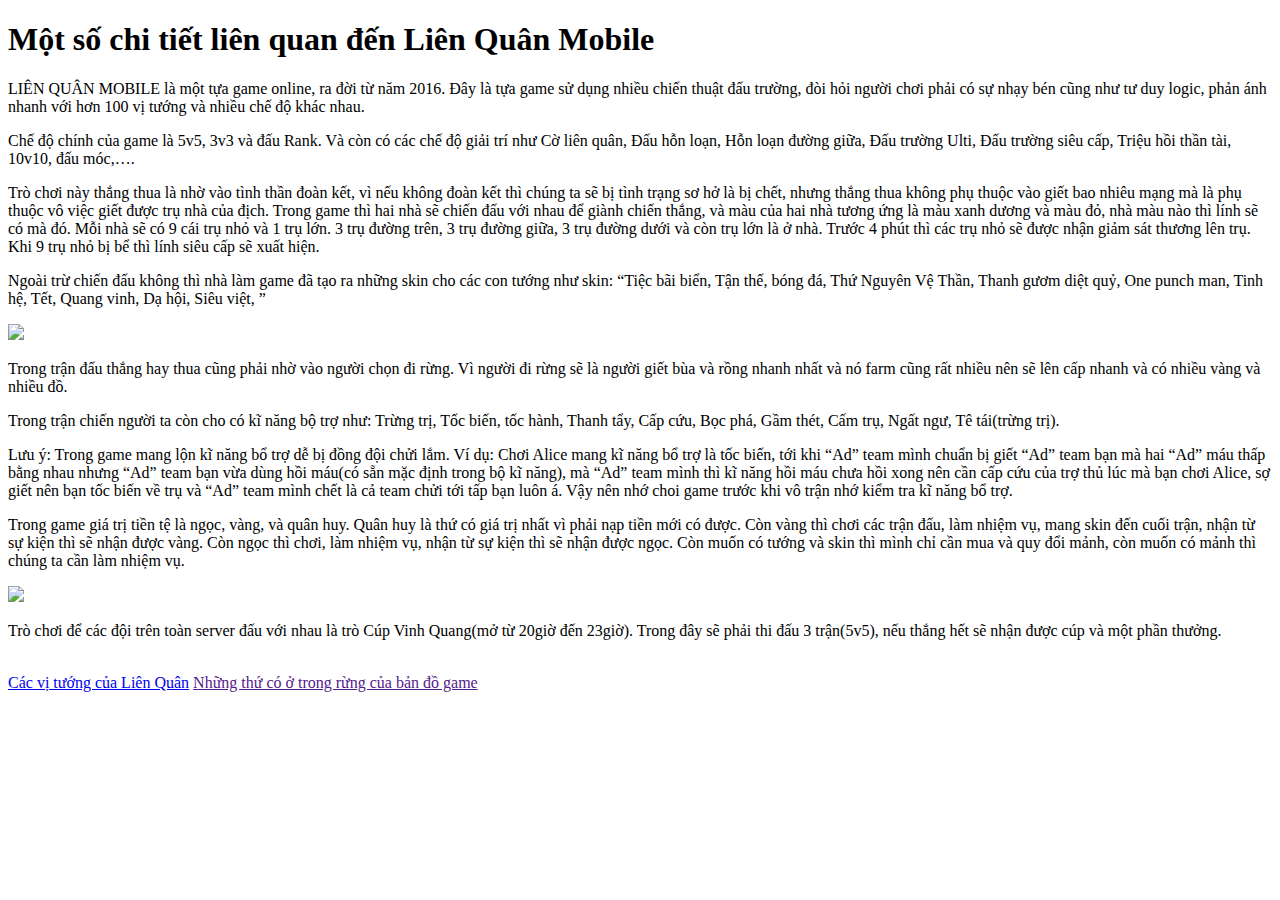
==== index.html @ 76bcc802 "Add files via upload" ====
<!DOCTYPE html>
<html lang="en">

<head>
    <meta charset="UTF-8">
    <meta http-equiv="X-UA-Comtible" content="IE=edge">
    <title>Liên Quân Mobile</title>
    <link href="https://cdn.jsdelivr.net/npm/bootstrap@5.3.0/dist/css/bootstrap.min.css" rel="stylesheet" integrity="sha384-9ndCyUaIbzAi2FUVXJi0CjmCapSmO7SnpJef0486qhLnuZ2cdeRhO02iuK6FUUVM" crossorigin="anonymous">
    <link href="web.css" rel="stylesheet">
</head>

<body>
    
    <h1 class="text-danger">Một số chi tiết liên quan đến Liên Quân Mobile </h1>
    <p class="text-primary">LIÊN QUÂN MOBILE là một tựa game online, ra đời từ năm 2016. Đây là tựa game sử dụng nhiều chiến thuật đấu trường, đòi hỏi người chơi phải có sự nhạy bén cũng như tư duy
        logic, phản ánh nhanh với hơn 100 vị tướng và nhiều chế độ khác nhau.</p>

    <p class="text-info">Chế độ chính của game là 5v5,  3v3 và đấu Rank. Và còn có các chế độ giải trí như Cờ liên quân, Đấu hỗn loạn, Hỗn loạn đường giữa, Đấu trường Ulti, Đấu trường siêu cấp, Triệu hồi thần tài, 10v10, đấu móc,….</p>
        
    <p class="text-primary" >Trò chơi này thắng thua là nhờ vào tình thần đoàn kết, vì nếu không đoàn kết thì chúng ta sẽ bị tình trạng sơ hở là bị chết, nhưng thắng thua không phụ thuộc vào giết bao nhiêu mạng mà là phụ thuộc vô việc giết được trụ nhà của địch. Trong game thì hai nhà sẽ chiến đấu với nhau để giành chiến thắng, và màu của hai nhà tương ứng là màu xanh dương và màu đỏ, nhà màu nào thì lính sẽ có mà đó. Mỗi nhà sẽ có 9 cái trụ nhỏ và 1 trụ lớn. 3 trụ đường trên, 3 trụ đường giữa, 3 trụ đường dưới và còn trụ lớn  là ở nhà. Trước 4 phút thì các trụ nhỏ sẽ được nhận giảm sát thương lên trụ. Khi 9 trụ nhỏ bị bể thì lính siêu cấp sẽ xuất hiện. </p>

    <p class="text-success">Ngoài trừ chiến đấu không thì nhà làm game đã tạo ra những skin cho các con tướng như skin: “Tiệc bãi biển, Tận thế, bóng đá, Thứ Nguyên Vệ Thần, Thanh gươm diệt quỷ, One punch man, Tinh hệ, Tết, Quang vinh, Dạ hội, Siêu việt, ”</p>
    <img src="https://cdn.tgdd.vn/2020/06/content/2-800x450-3.jpg">
    <p class="text-warning">Trong trận đấu thắng hay thua cũng phải nhờ vào người chọn  đi rừng. Vì người đi rừng sẽ là người giết bùa và rồng nhanh nhất và nó farm cũng rất nhiều nên sẽ lên cấp nhanh và có nhiều vàng và nhiều đồ. </p>
   
    <p class="text-primary">Trong trận chiến người ta còn cho có kĩ năng bộ trợ như: Trừng trị, Tốc biến, tốc hành, Thanh tẩy, Cấp cứu, Bọc phá, Gầm thét, Cấm trụ, Ngất ngư, Tê tái(trừng trị).</p>

    <p class="text-danger">Lưu ý: Trong game mang lộn kĩ năng bổ trợ dễ bị đồng đội chửi lắm. 
        Ví dụ: Chơi Alice mang kĩ năng bổ trợ là tốc biến, tới khi “Ad” team mình chuẩn bị giết “Ad” team bạn mà hai “Ad” máu thấp bằng nhau nhưng “Ad” team bạn vừa dùng hồi máu(có sẵn mặc định trong bộ kĩ năng), mà  “Ad” team mình thì kĩ năng hồi máu chưa hồi xong  nên cần cấp cứu của trợ thủ lúc  mà bạn chơi Alice, sợ giết nên bạn tốc biến về trụ và “Ad” team mình chết là cả team chửi tới tấp bạn luôn á.
        Vậy nên nhớ choi game trước khi vô trận nhớ kiểm tra kĩ năng bổ trợ.
        </p>

    <p class="text-warning">Trong game giá trị tiền tệ là ngọc, vàng, và quân huy. Quân huy là thứ có giá trị nhất vì phải nạp tiền mới có được. Còn vàng thì chơi các trận đấu, làm nhiệm vụ, mang skin đến cuối trận, nhận từ sự kiện thì sẽ nhận được vàng. Còn ngọc thì chơi, làm nhiệm vụ, nhận từ sự kiện thì sẽ nhận được ngọc. Còn muốn có tướng  và skin thì mình chỉ cần mua và quy đổi mảnh, còn muốn có mảnh thì chúng ta cần làm nhiệm vụ.      </p>
    <img src="https://i.ex-cdn.com/mgn.vn/files/content/2022/03/02/lien-quan-mobile6-1607.jpg">
    <p class="text-info">Trò chơi để các đội trên toàn server đấu với nhau là trò Cúp Vinh Quang(mở từ 20giờ đến 23giờ). Trong đây sẽ phải thi đấu 3 trận(5v5), nếu thắng hết sẽ nhận được cúp và một phần thưởng.</p>
<br>
<a href="t2.html" target="_blank" >Các vị tướng của Liên Quân</a>
<a href="" target="_blank">Những thứ có ở trong rừng của bản đồ game</a>
<script src="https://cdn.jsdelivr.net/npm/bootstrap@5.3.0/dist/js/bootstrap.bundle.min.js" integrity="sha384-geWF76RCwLtnZ8qwWowPQNguL3RmwHVBC9FhGdlKrxdiJJigb/j/68SIy3Te4Bkz" crossorigin="anonymous"></script>

</html>
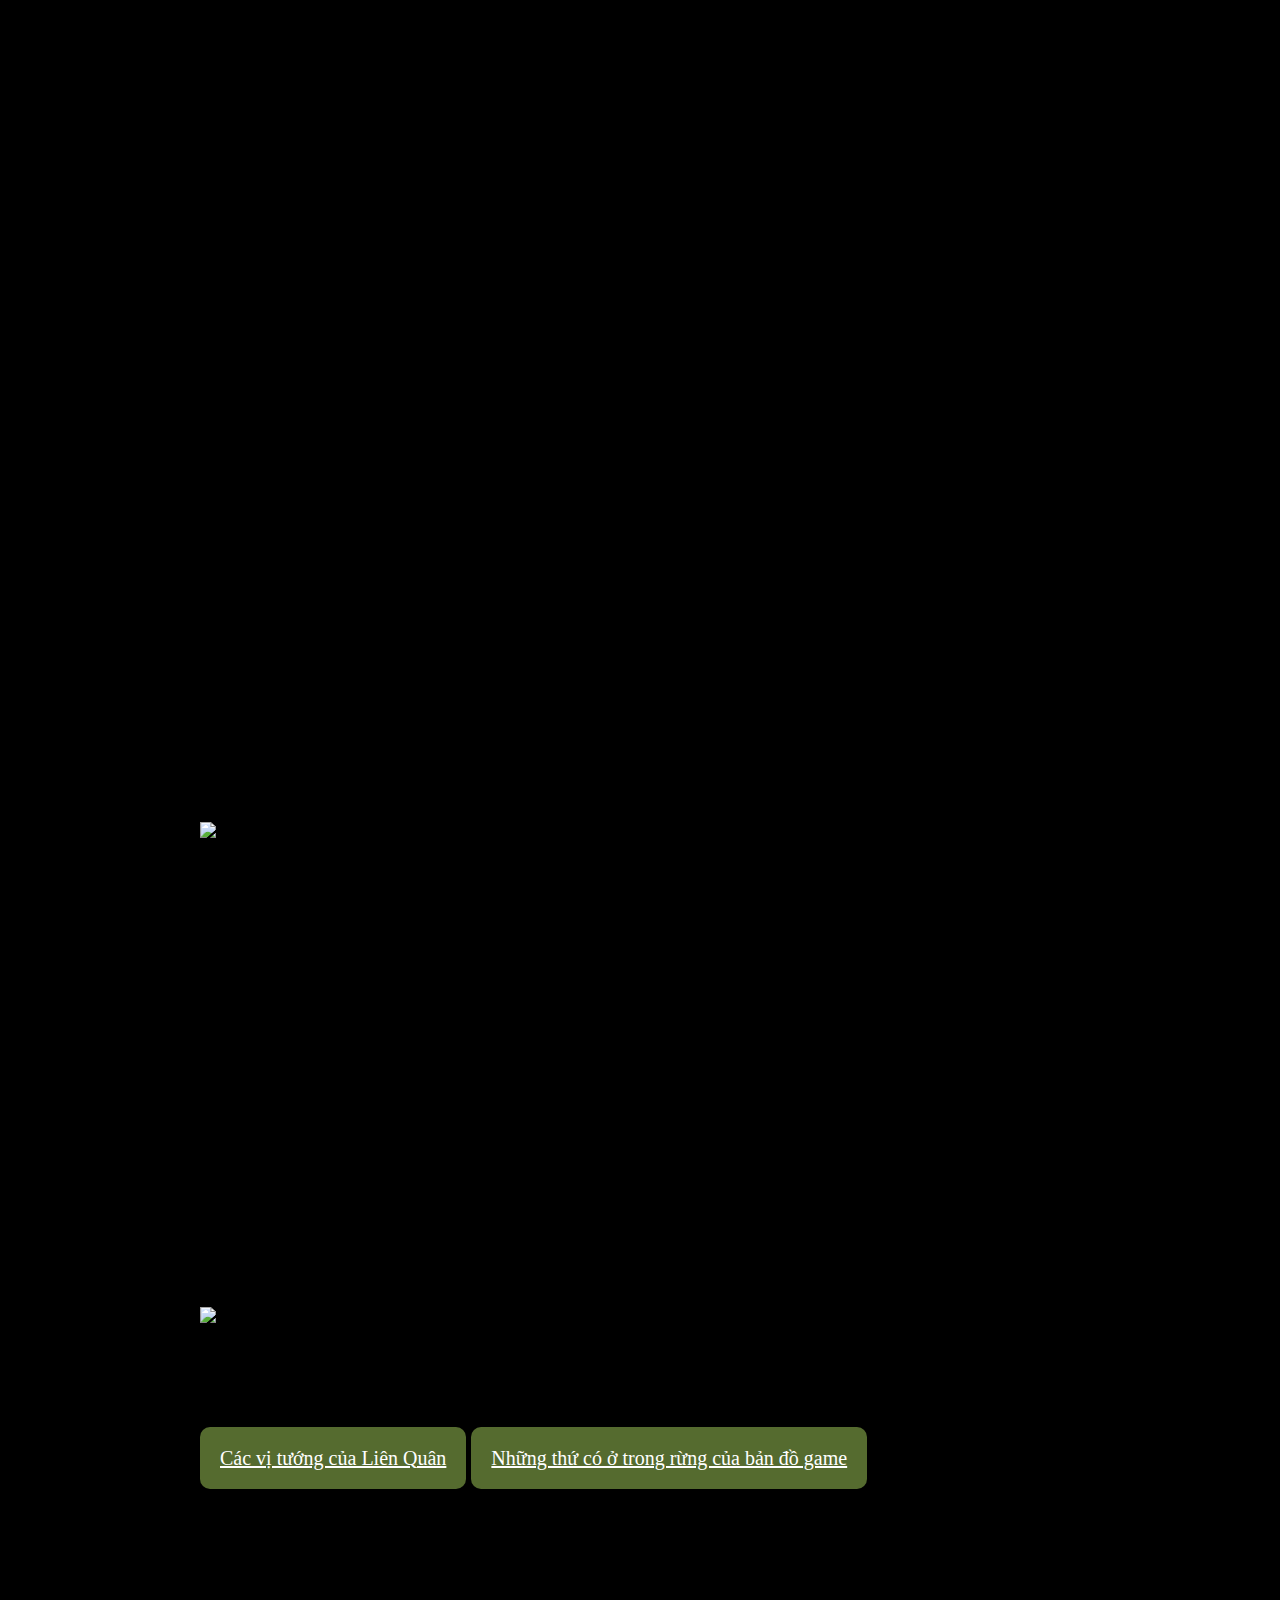
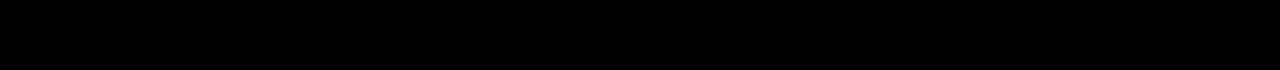
==== commit ebef3921: "Update index.html" ====
--- a/index.html
+++ b/index.html
@@ -35,7 +35,7 @@
     <p class="text-info">Trò chơi để các đội trên toàn server đấu với nhau là trò Cúp Vinh Quang(mở từ 20giờ đến 23giờ). Trong đây sẽ phải thi đấu 3 trận(5v5), nếu thắng hết sẽ nhận được cúp và một phần thưởng.</p>
 <br>
 <a href="t2.html" target="_blank" >Các vị tướng của Liên Quân</a>
-<a href="" target="_blank">Những thứ có ở trong rừng của bản đồ game</a>
+<a href="t3.html" target="_blank">Những thứ có ở trong rừng của bản đồ game</a>
 <script src="https://cdn.jsdelivr.net/npm/bootstrap@5.3.0/dist/js/bootstrap.bundle.min.js" integrity="sha384-geWF76RCwLtnZ8qwWowPQNguL3RmwHVBC9FhGdlKrxdiJJigb/j/68SIy3Te4Bkz" crossorigin="anonymous"></script>
 
-</html>        +</html>        
--- a/web.css
+++ b/web.css
@@ -0,0 +1,44 @@
+h1 {
+    color: #000000;
+    font-family: system-ui;
+    font-style: initial;
+    font-weight: 600;
+    font-size: 59px;
+
+    margin-right: 30px;
+
+}
+
+h2 {
+
+    margin-right: 30px;
+    margin-bottom: 500px;
+
+}
+
+body {
+    font-size: 20px;
+    margin: 200px;
+    background-color: black;
+}
+
+p {
+        
+    padding: 5px;
+    font-family: revert;
+
+
+}
+
+img {
+    width: 100%;
+
+
+}
+a{
+    border-radius: 10px;
+    background-color: darkolivegreen;
+    padding: 20px;
+    color: white;
+
+}